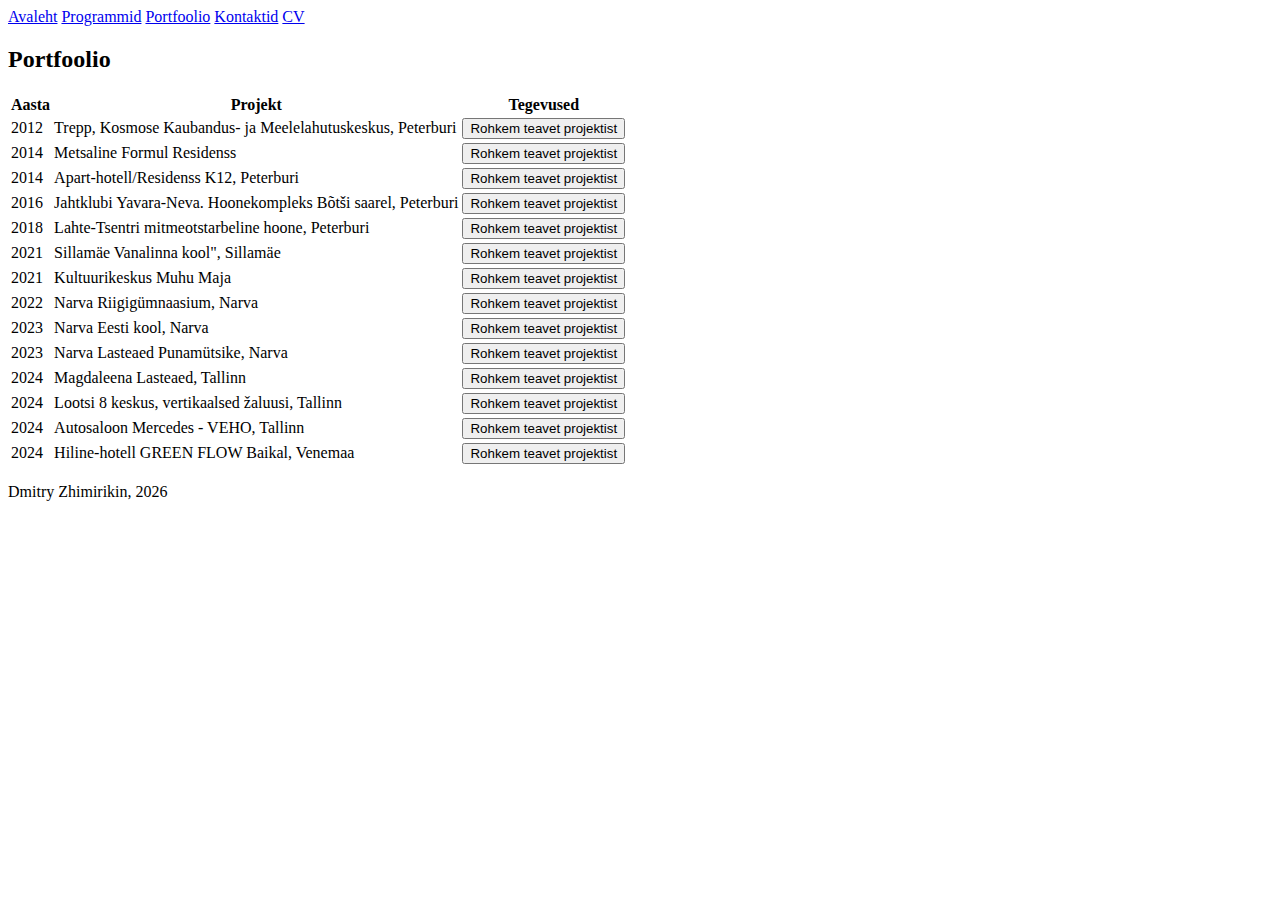
==== ee/portfolio_ee.html @ 3191e9f5 "Add files via upload" ====
<!DOCTYPE html>
<html lang="et">
    <base href="https://dzhimirikin.github.io/CV/">
<head>
    <meta charset="UTF-8">
    <meta name="viewport" content="width=device-width, initial-scale=1.0">
    <title>Portfoolio</title>
    <link rel="stylesheet" href="global-assets/styles_contacts.css">
    <script>
        document.addEventListener("DOMContentLoaded", function () {
            // Получаем сохранённое разрешение экрана из localStorage
            let prevWidth = parseInt(localStorage.getItem("screenWidth"));
            let prevHeight = parseInt(localStorage.getItem("screenHeight"));

            // Определяем, какой CSS-файл загружать
            let cssFile = (prevWidth >= 1920 && prevHeight >= 1080) 
                          ? "global-assets/styles_portfolio.css" 
                          : "global-assets/styles_portfolio_lowres.css";

            // Добавляем <link> для нужного CSS
            let link = document.createElement("link");
            link.rel = "stylesheet";
            link.href = cssFile;
            document.head.appendChild(link);

            // Проверяем изменение разрешения экрана в реальном времени
            window.addEventListener("resize", function () {
                let newWidth = window.screen.width * window.devicePixelRatio;
                let newHeight = window.screen.height * window.devicePixelRatio;

                if (newWidth !== prevWidth || newHeight !== prevHeight) {
                    localStorage.setItem("screenWidth", newWidth);
                    localStorage.setItem("screenHeight", newHeight);
                    location.reload();  // Перезагружаем страницу для применения нового CSS
                }
            });
        });
    </script>
</head>

<body>
<!-- Menüü -->
<nav>
    <a href="ee/index_ee.html">Avaleht</a>
    <a href="ee/tools_ee.html">Programmid</a>
    <a href="ee/portfolio_ee.html">Portfoolio</a>
    <a href="ee/contacts_ee.html">Kontaktid</a>
    <a href="ee/PDF/Zhimirikin_CV_08.02.2025_EST.pdf" target="_blank">CV</a>
</nav>

<!-- Portfoolio -->
<section id="portfolio">
    <h2>Portfoolio</h2>
    <p>   </p>

    <!-- Table ja nupud -->
    <div class="portfolio-container">
        <!-- Table -->
        <table class="portfolio-table">
            <thead>
                <tr>
                    <th>Aasta</th>
                    <th>Projekt</th>
                    <th>Tegevused</th>
                </tr>
            </thead>
            <tbody>
                <tr>
                    <td>2012</td>
                    <td>Trepp, Kosmose Kaubandus- ja Meelelahutuskeskus, Peterburi</td>
                    <td><button class="details-btn">Rohkem teavet projektist</button></td>
                </tr>
                <tr>
                    <td>2014</td>
                    <td>Metsaline Formul Residenss</td>
                    <td><button class="details-btn">Rohkem teavet projektist</button></td>
                </tr>
                <tr>
                    <td>2014</td>
                    <td>Apart-hotell/Residenss K12, Peterburi</td>
                    <td><button class="details-btn">Rohkem teavet projektist</button></td>
                </tr>
                <tr>
                    <td>2016</td>
                    <td>Jahtklubi Yavara-Neva. Hoonekompleks Bõtši saarel, Peterburi</td>
                    <td><button class="details-btn">Rohkem teavet projektist</button></td>
                </tr>
                <tr>
                    <td>2018</td>
                    <td>Lahte-Tsentri mitmeotstarbeline hoone, Peterburi</td>
                    <td><button class="details-btn">Rohkem teavet projektist</button></td>
                </tr>
                <tr>
                    <td>2021</td>
                    <td>Sillamäe Vanalinna kool", Sillamäe</td>
                    <td><button class="details-btn">Rohkem teavet projektist</button></td>
                </tr>
                <tr>
                    <td>2021</td>
                    <td>Kultuurikeskus Muhu Maja</td>
                    <td><button class="details-btn">Rohkem teavet projektist</button></td>
                </tr>
                <tr>
                    <td>2022</td>
                    <td>Narva Riigigümnaasium, Narva</td>
                    <td><button class="details-btn">Rohkem teavet projektist</button></td>
                </tr>
                <tr>
                    <td>2023</td>
                    <td>Narva Eesti kool, Narva</td>
                    <td><button class="details-btn">Rohkem teavet projektist</button></td>
                </tr>
                <tr>
                    <td>2023</td>
                    <td>Narva Lasteaed Punamütsike, Narva</td>
                    <td><button class="details-btn">Rohkem teavet projektist</button></td>
                </tr>
                <tr>
                    <td>2024</td>
                    <td>Magdaleena Lasteaed, Tallinn</td>
                    <td><button class="details-btn">Rohkem teavet projektist</button></td>
                </tr>
                <tr>
                    <td>2024</td>
                    <td>Lootsi 8 keskus, vertikaalsed žaluusi, Tallinn</td>
                    <td><button class="details-btn">Rohkem teavet projektist</button></td>
                </tr>
                <tr>
                    <td>2024</td>
                    <td>Autosaloon Mercedes - VEHO, Tallinn</td>
                    <td><button class="details-btn">Rohkem teavet projektist</button></td>
                </tr>
                <tr>
                    <td>2024</td>
                    <td>Hiline-hotell GREEN FLOW Baikal, Venemaa</td>
                    <td><button class="details-btn">Rohkem teavet projektist</button></td>
                </tr>
            </tbody>
        </table>
    </div>
</section>

<!-- Jalus -->
<footer>
    <p>Dmitry Zhimirikin, <span id="year"></span></p>
</footer>


<script src="ee/scripts_portfolio_ee.js"></script> 

</body>
</html>
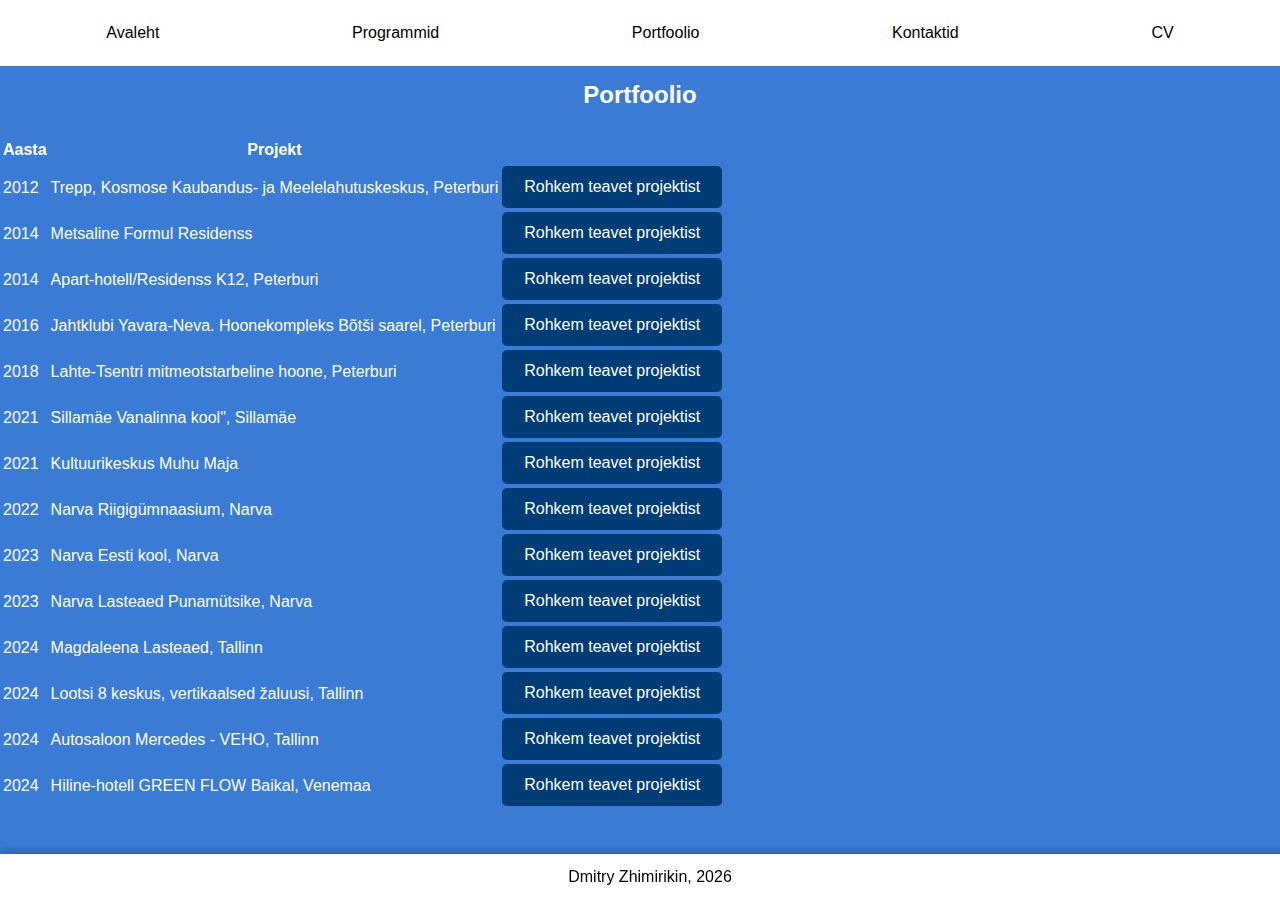
==== commit cd2931e6: "Add files via upload" ====
--- a/ee/portfolio_ee.html
+++ b/ee/portfolio_ee.html
@@ -61,7 +61,7 @@
                 <tr>
                     <th>Aasta</th>
                     <th>Projekt</th>
-                    <th>Tegevused</th>
+                    <th></th>
                 </tr>
             </thead>
             <tbody>
